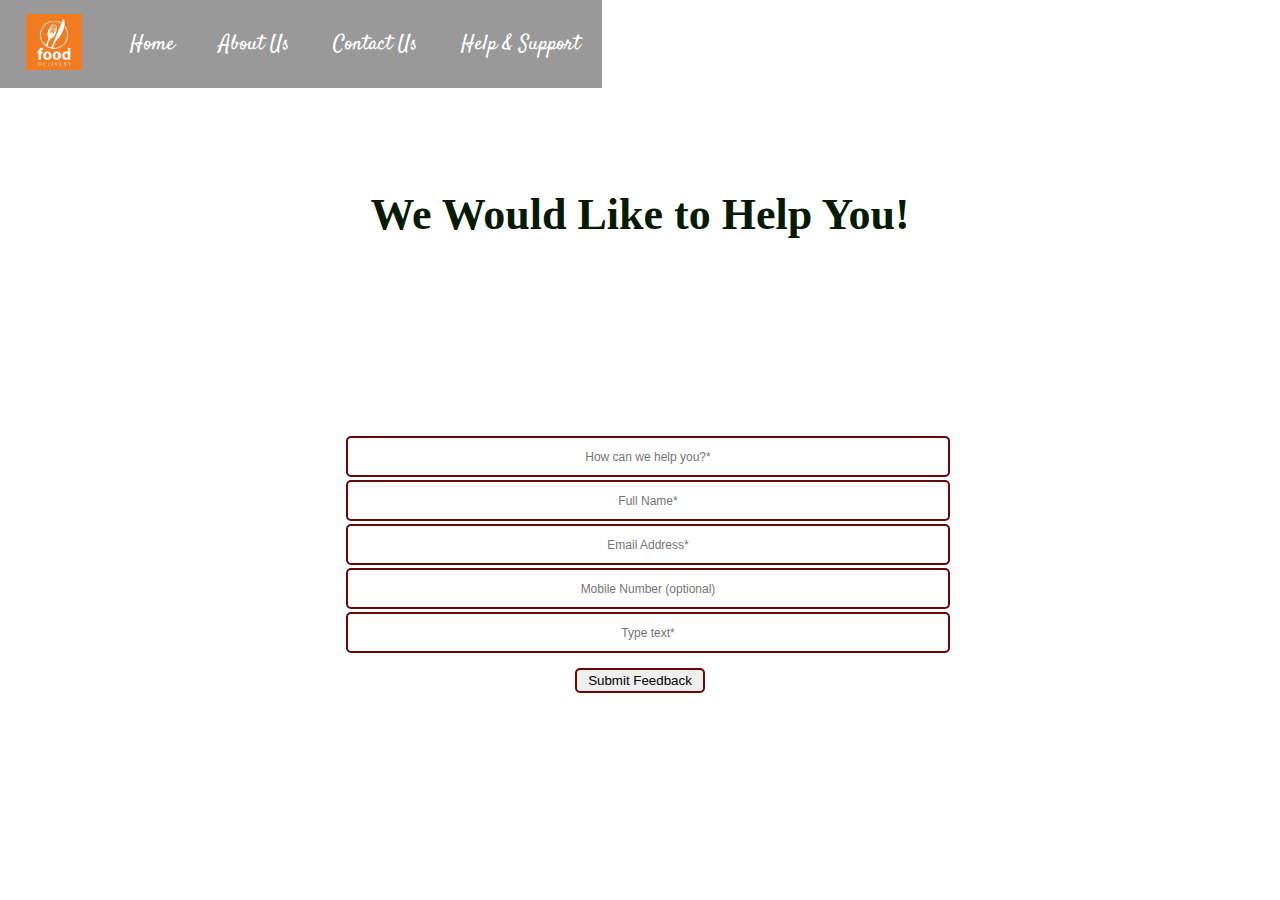
==== help.html @ 94a0a395 "Add files via upload" ====
<!DOCTYPE html>
<html lang="en">
<head>
    <meta charset="UTF-8">
    <meta http-equiv="X-UA-Compatible" content="IE=edge">
    <meta name="viewport" content="width=device-width, initial-scale=1.0">
    <title>help & support</title>
    <link rel="stylesheet" href="./style.css">
    <link href="https://fonts.googleapis.com/css2?family=Great+Vibes&display=swap" rel="stylesheet">
    <link href="https://fonts.googleapis.com/css2?family=Great+Vibes&family=Satisfy&display=swap" rel="stylesheet">
    <link href="https://fonts.googleapis.com/css2?family=Lobster&display=swap" rel="stylesheet">
    <link href="https://fonts.googleapis.com/css2?family=Lobster&family=Lobster+Two:ital@1&display=swap"
        rel="stylesheet">
</head>
<body>
    <nav id="navbar">
        <div id="logo">
            <img src="logo3.jpg" alt="onlinemeal.com">
        </div>
        <ul>
            <li class="item"><a href="index.html">Home</a></li>
            <li class="item"><a href="about.html">About Us</a></li>
            <li class="item"><a href="contact.html">Contact Us</a></li>
            <li class="item"><a href="help.html">Help & Support</a></li>
        </ul>
        </nav>
        <section id="help">
            <h1>We Would Like to Help You!</h1>
        </section>
        <div class="container">
        <form action="noaction.php">
                <div class="form">
                    <input type="text" name="" placeholder="How can we help you?*">
                </div>
                <div class="form">
                    <input type="text" name="" placeholder="Full Name*">
                </div>
                <div class="form">
                    <input type="text" name="" placeholder="Email Address*">
                </div>
                <div class="form">
                    <input type="text" name="" placeholder="Mobile Number (optional)">
                </div>
                <div class="form">
                    <input type="text" name="" placeholder="Type text*">
                </div>
                <button class="btn1">Submit Feedback</button>
            </form>
        </div>
</body>
</html>
---- style.css ----
/* CSS RESET */
*{
    margin: 0px;
    padding: 0px;
}
html{
    scroll-behavior: smooth;
}
/* CSS VARIABLES */
:root{
    --navbar-height: 59px
}
/* NAVIGATION BAR */
#navbar{
    display: flex;
    align-items: center;
    position: absolute;
    top: 0px;

}
/* NAVIGATION BAR : LOGO & IMAGE */
#logo{
    margin: -18px -25px;
}
#logo img{
    height: 56px;
    margin: 32px 51px;
}

/* NAVIGATION BAR : LIST STYLING */
#navbar ul{
    display: flex;
    font-family: 'Satisfy', cursive;
}
#navbar::before{
    content: "";
    background-color: black;
    position: absolute;
    top: 0px;
    left: 0px;
    height: 100%;
    width: 100%;
    z-index: -1;
    opacity: 0.4;
}
#navbar ul li{
    
    list-style: none;
    font-size: 1.3rem;

}
#navbar ul li a{
    color: white;
    display: block;
    padding: 3px 22px;
    border-radius: 20px;
    text-decoration: none;
    
}
#navbar ul li a:hover{
    color: black;
    background-color: white;
    
}
/* HOME SECTION */
#home{
    display: flex;
    flex-direction: column;
    padding: 3px 200px;
    height: 553px;
    justify-content: center;
    align-items: center;
}

#home::before{
    content: "";
    background: url("../5.webp") no-repeat center center/cover;
    position: absolute;
    top: 0px;
    left: 0px;
    height: 75%;
    width: 100%;
    z-index: -1;
    opacity: 0.93;
}
#home h1{
    color: #280536;
    text-align: center;
    font-family: 'Vidaloka', serif;
    font-size: 5rem;
}
#home p{
    color: white;
    font-size: 1.3rem;
    text-align: center;
    font-family: 'Vidaloka', serif;
    
}
/* Services */
#services{
    margin: 93px;
    display: flex;
}
#services .box{
    border: 2px solid brown;
    padding: 34px;
    margin: 3px 6px;
    border-radius: 20px;
    background-color: rgb(250, 244, 244);
    color: black;
        
}
#services .box img{
   height: 200px;
   margin: auto;
   display: block;
}


/* CLIENT-SECTION */
#download .box{
    font-family: 'Vidaloka', serif;
    display: flex;
    font-size: 40px;
    color: brown;
}
#download .box h3{
    margin-top: 100px;
    margin-left: 50px;
}
#download .box img{
    margin-left: 136px;
}
/* UTILITY CLASS */
.h-primary{
    font-size: 3.8rem;
    padding: 12px;
    
}
.h-secondary{
    font-size: 2.8rem;
    padding: 12px;
}
.btn{
    padding: 6px 20px;
    border: 2px solid ;
    /* background-color: burlywood; */
    color: brown;
    margin: 17px;
    font-size: 1.5rem;
    border-radius: 10px;
    cursor: pointer;
}
.center{
    text-align: center;
}
.p1-center{
    text-align: center;
    font-size: 2rem;
    font-family: 'Vidaloka', serif;
}
/* ABOUT US */
#about{
    display: flex;
    flex-direction: column;
    padding: 3px 200px;
    height: 553px;
    justify-content: center;
    align-items: center;
}
#about::before{
    content: "";
    background: url("2.jpg") no-repeat center center/cover;
    position: absolute;
    top: 0px;
    left: 0px;
    height: 117%;
    width: 100%;
    z-index: -1;
    opacity: 0.93;
}
#about h2{
    color: #280536;
    text-align: center;
    font-family: 'Vidaloka', serif;
    font-size: 5rem;
}
#about p{
    color: #590505;
    font-size: 1.3rem;
    text-align: center;
    font-family: 'Vidaloka', serif;
}
/* CONTACT US */
#contact{
    display: flex;
    flex-direction: column;
    padding: 3px 200px;
    height: 553px;
    justify-content: center;
    align-items: center;
}
#contact::before{
    content: "";
    background: url("Contact.jpg") no-repeat center center/cover;
    position: absolute;
    top: 0px;
    left: 0px;
    height: 117%;
    width: 100%;
    z-index: -1;
    opacity: 0.93;
}
#contact h2{
    color: #040330;
    text-align: center;
    font-family: 'Vidaloka', serif;
    font-size: 5rem;
}
#contact p{
    color: black;
    font-size: 1.3rem;
    text-align: center;
    font-family: 'Vidaloka', serif;
    padding-top: 46px;
    /* font-weight: bold; */
    
}
/* HELP & SUPPORT */
#help{
    display: flex;
    flex-direction: column;
    padding: 3px 200px;
    height: 412px;
    justify-content: center;
    align-items: center;
}
#help::before{
    content: "";
    background: url("Untitled2.png") no-repeat center center/cover;
    position: absolute;
    top: 0px;
    left: 0px;
    height: 51%;
    width: 100%;
    z-index: -1;
    opacity: 0.80;
}
#help h1{
    color: #061a01;
    text-align: center;
    font-family:'Vidaloka', serif;
    font-size: 44px;
    margin-top: 10px;
}
.container {
    margin: auto;
    padding: 15px 27px;
    width: 46%;
    display: block;
    border-radius: 19px;
    font-size: 15px;
}

.form input {
    text-align: center;
    display: block;
    width: 100%;
    height: 25px;
    padding: 6px;
    border: 2px solid rgb(105, 6, 6);
    margin: 3px auto;
    font-size: 12px;
    border-radius: 5px;
}
.container button {
    display: block;
    width: 22%;
    padding: 3px;
    margin: 15px auto;
    border-radius: 5px;
    border: 2px solid rgb(105, 6, 6);
    cursor: pointer;
}
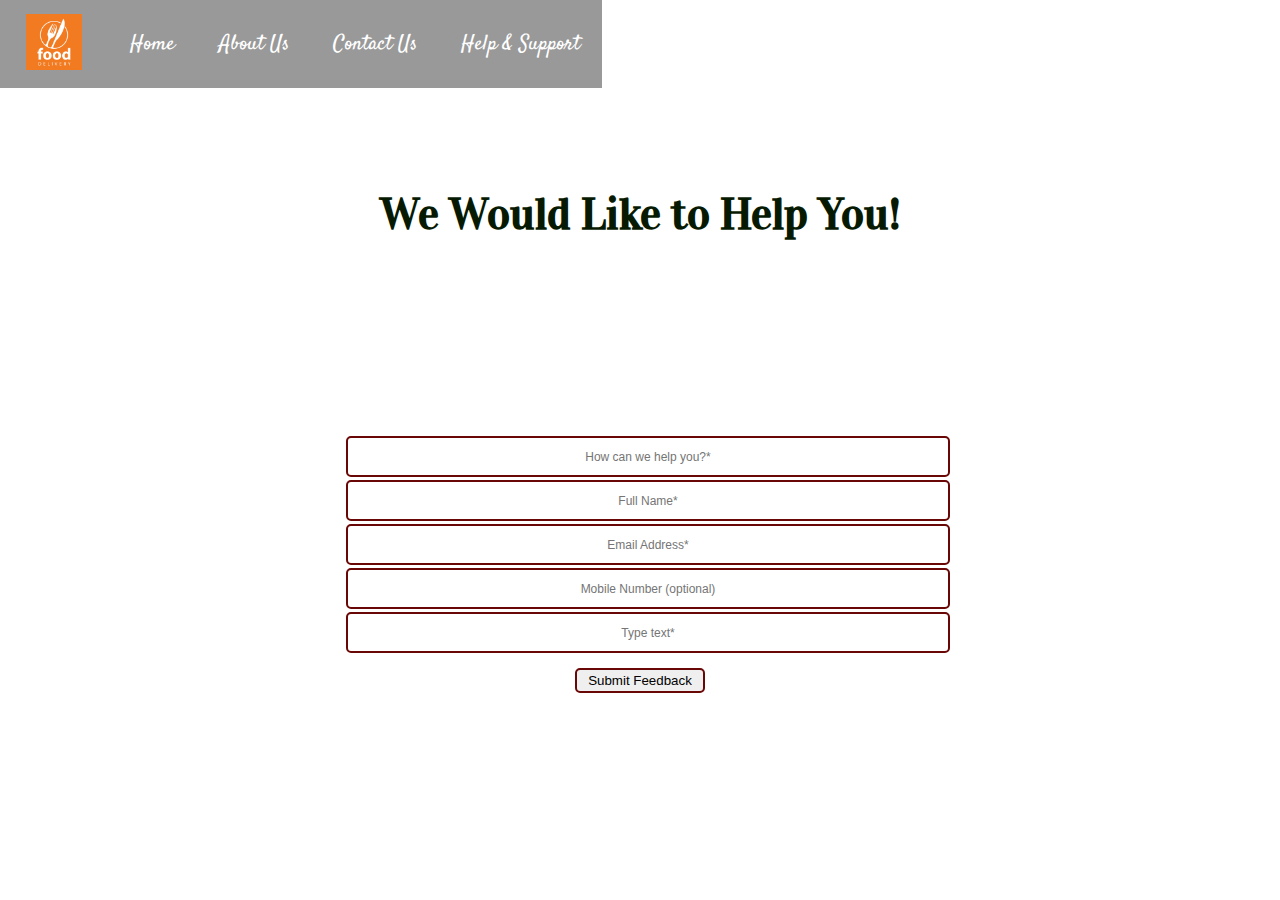
==== commit 5774d418: "Add files via upload" ====
--- a/help.html
+++ b/help.html
@@ -6,11 +6,8 @@
     <meta name="viewport" content="width=device-width, initial-scale=1.0">
     <title>help & support</title>
     <link rel="stylesheet" href="./style.css">
-    <link href="https://fonts.googleapis.com/css2?family=Great+Vibes&display=swap" rel="stylesheet">
-    <link href="https://fonts.googleapis.com/css2?family=Great+Vibes&family=Satisfy&display=swap" rel="stylesheet">
-    <link href="https://fonts.googleapis.com/css2?family=Lobster&display=swap" rel="stylesheet">
-    <link href="https://fonts.googleapis.com/css2?family=Lobster&family=Lobster+Two:ital@1&display=swap"
-        rel="stylesheet">
+    <link href="https://fonts.googleapis.com/css2?family=Satisfy&display=swap" rel="stylesheet">
+    <link href="https://fonts.googleapis.com/css2?family=Vidaloka&display=swap" rel="stylesheet">
 </head>
 <body>
     <nav id="navbar">
--- a/style.css
+++ b/style.css
@@ -74,7 +74,7 @@
 
 #home::before{
     content: "";
-    background: url("../5.webp") no-repeat center center/cover;
+    background: url("5.webp") no-repeat center center/cover;
     position: absolute;
     top: 0px;
     left: 0px;
